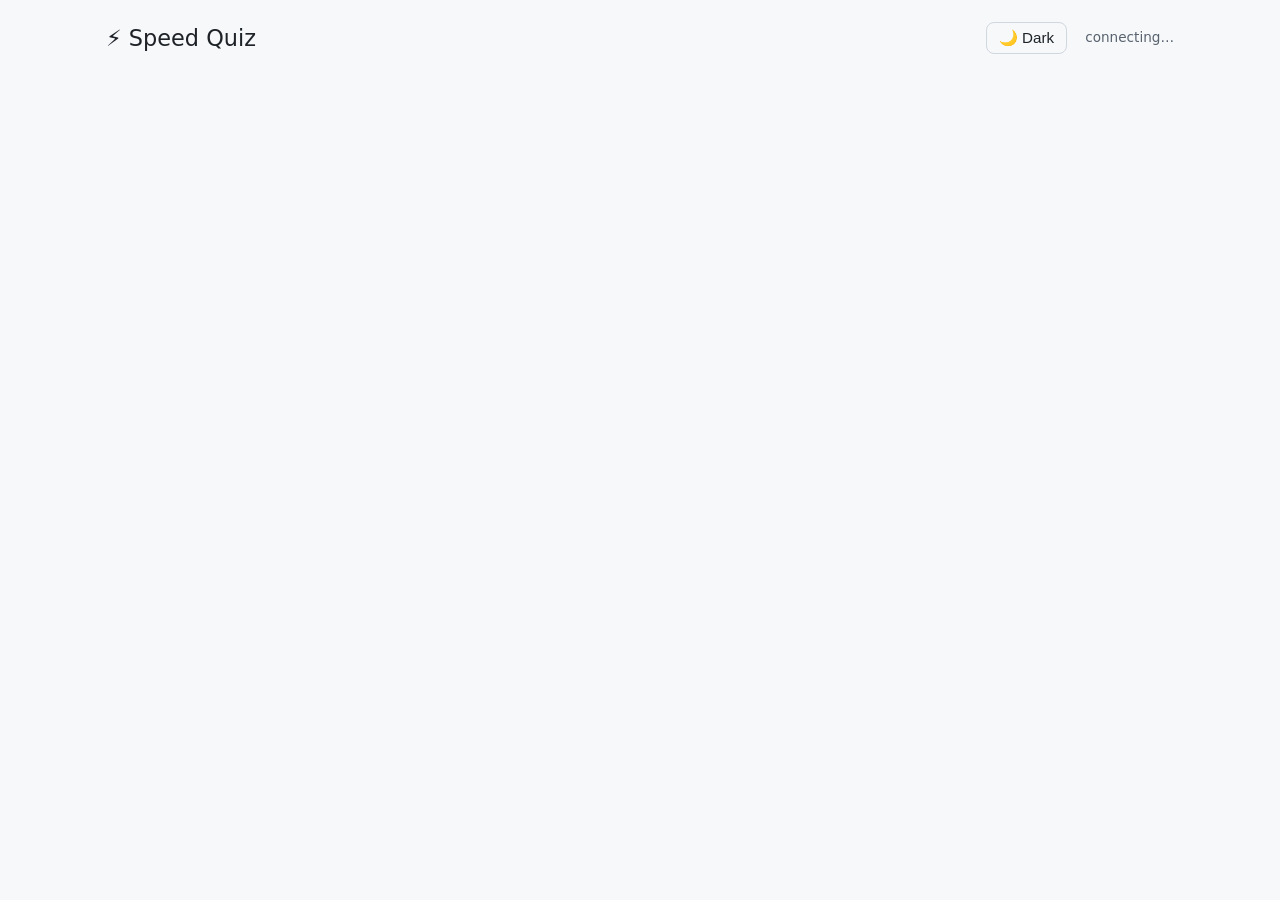
==== public/host.html @ 5c4080cc "Add light/dark theme toggle with system preference and persistence Fixes Tharsanan1/SpeedQuiz#3: tog" ====
<!DOCTYPE html>
<html lang="en">
<head>
<meta charset="utf-8">
<meta name="viewport" content="width=device-width, initial-scale=1">
<title>Speed Quiz — Host</title>
<link rel="stylesheet" href="app.css">
<script>try{var __t=localStorage.getItem('sq_theme');if(__t!=='light'&&__t!=='dark'){__t=(window.matchMedia&&matchMedia('(prefers-color-scheme: light)').matches)?'light':'dark';}document.documentElement.setAttribute('data-theme',__t);}catch(e){}</script>
</head>
<body>
<main class="wrap">
  <header class="topbar">
    <span class="logo small">⚡ Speed Quiz</span>
    <button type="button" class="btn theme-toggle" data-theme-toggle aria-label="Toggle dark mode">🌙 Dark</button>
    <span id="conn" class="conn">connecting…</span>
  </header>

  <!-- LOBBY -->
  <section id="view-lobby" class="card" hidden>
    <div class="lobby-grid">
      <div>
        <div class="muted">ROOM CODE</div>
        <div id="room-code" class="room-code">····</div>
        <div class="muted">Join link (share this)</div>
        <div class="joinrow">
          <code id="join-url" class="join-url"></code>
          <button id="copy-btn" class="btn">Copy</button>
        </div>
        <p class="muted">Players join from their own browsers — no install needed.</p>
        <div class="host-controls">
          <button id="start-btn" class="btn primary big" disabled>Start (need ≥ 2 players)</button>
        </div>
      </div>
      <div>
        <h2>Players (<span id="player-count">0</span>)</h2>
        <ul id="player-list" class="plist"></ul>
      </div>
    </div>
  </section>

  <!-- QUESTION -->
  <section id="view-question" class="card" hidden>
    <div class="qmeta">
      <span id="q-num" class="badge"></span>
      <span id="q-type" class="badge dim"></span>
      <span id="q-last" class="badge double" hidden>2× POINTS</span>
      <span id="q-host-badge" class="badge host">HOST</span>
    </div>
    <h2 id="q-prompt" class="prompt"></h2>
    <div class="timer"><div id="timer-fill" class="timer-fill"></div></div>
    <div id="q-countdown" class="countdown"></div>
    <form id="answer-form" autocomplete="off">
      <input id="answer-input" maxlength="200" placeholder="Type your answer, press Enter" autocomplete="off">
      <button type="submit" class="btn primary">Send</button>
    </form>
    <p id="answer-msg" class="answer-msg" hidden></p>
    <div id="q-progress" class="progress"></div>
    <ul id="q-answered" class="chips"></ul>
    <div class="host-controls">
      <button id="skip-btn" class="btn">Skip question</button>
      <button id="end-btn" class="btn danger">End game</button>
    </div>
  </section>

  <!-- REVEAL -->
  <section id="view-reveal" class="card" hidden>
    <div id="r-num" class="muted"></div>
    <h2 class="prompt">Answer: <span id="r-answer" class="correct-answer"></span></h2>
    <ul id="r-list" class="rlist"></ul>
  </section>

  <!-- LEADERBOARD -->
  <section id="view-leaderboard" class="card" hidden>
    <h2>Leaderboard</h2>
    <ol id="l-list" class="llist"></ol>
  </section>

  <!-- FINAL -->
  <section id="view-final" class="card" hidden>
    <h2>🏆 Final results</h2>
    <div id="podium" class="podium"></div>
    <ol id="f-list" class="llist"></ol>
    <div class="host-controls">
      <button id="again-btn" class="btn primary big">Play again (same room)</button>
      <button id="end-btn-2" class="btn danger">Back to lobby</button>
    </div>
  </section>

  <p id="fatal" class="error" hidden></p>
</main>
<script src="/socket.io/socket.io.js"></script>
<script src="theme.js"></script>
<script src="host.js"></script>
</body>
</html>
---- public/app.css ----
:root {
  --bg: #0d1117;
  --card: #161b22;
  --border: #30363d;
  --text: #f0f6fc;
  --muted: #8b949e;
  --accent: #2f81f7;
  --accent2: #1f6feb;
  --good: #3fb950;
  --bad: #f85149;
  --gold: #ffd700;
  --input-bg: #0d1117;
  --btn-bg: #21262d;
  --btn-hover: #30363d;
  --badge-bg: #21262d;
  --color-scheme: dark;
}
:root[data-theme="light"] {
  --bg: #f6f8fa;
  --card: #ffffff;
  --border: #d0d7de;
  --text: #1f2328;
  --muted: #59636e;
  --accent: #0969da;
  --accent2: #0969da;
  --good: #1a7f37;
  --bad: #d1242f;
  --gold: #9a6700;
  --input-bg: #ffffff;
  --btn-bg: #f6f8fa;
  --btn-hover: #eaeef2;
  --badge-bg: #eaeef2;
  --color-scheme: light;
}
* { box-sizing: border-box; }
html { color-scheme: var(--color-scheme); }
body {
  margin: 0;
  background: var(--bg);
  color: var(--text);
  font-family: system-ui, -apple-system, "Segoe UI", Roboto, sans-serif;
  font-size: 18px;
  line-height: 1.45;
}
.wrap { max-width: 1100px; margin: 0 auto; padding: 16px; }
.wrap.narrow { max-width: 560px; }
.logo { font-size: 2.4rem; margin: 0.4em 0 0.1em; }
.logo.small { font-size: 1.4rem; margin: 0; }
.tagline { color: var(--muted); margin-top: 0; }
.topbar { display: flex; align-items: center; gap: 12px; margin-bottom: 12px; }
.conn { margin-left: auto; color: var(--muted); font-size: 0.85rem; }
.conn.on { color: var(--good); }
.me { color: var(--muted); font-size: 0.95rem; }
.card {
  background: var(--card);
  border: 1px solid var(--border);
  border-radius: 12px;
  padding: 24px;
  margin-bottom: 16px;
}
.card h2 { margin-top: 0; }
.muted { color: var(--muted); }
.field { display: block; margin: 12px 0; }
.field span { display: block; margin-bottom: 6px; color: var(--muted); font-size: 0.95rem; }
input {
  width: 100%;
  font-size: 1.3rem;
  padding: 12px 14px;
  border-radius: 8px;
  border: 1px solid var(--border);
  background: var(--input-bg);
  color: var(--text);
}
input:focus { outline: 2px solid var(--accent); border-color: var(--accent); }
.room-input { text-transform: uppercase; font-weight: 700; letter-spacing: 0.3em; text-align: center; }
.btn {
  font-size: 1.1rem;
  padding: 12px 20px;
  border-radius: 8px;
  border: 1px solid var(--border);
  background: var(--btn-bg);
  color: var(--text);
  cursor: pointer;
  margin: 6px 6px 6px 0;
}
.btn:hover:not(:disabled) { background: var(--btn-hover); }
.btn:disabled { opacity: 0.45; cursor: not-allowed; }
.btn.primary { background: var(--accent2); border-color: var(--accent2); color: #fff; }
.btn.primary:hover:not(:disabled) { background: var(--accent); }
.btn.danger { background: transparent; border-color: var(--bad); color: var(--bad); }
.btn.big { font-size: 1.35rem; padding: 14px 28px; }
.error { color: var(--bad); font-weight: 600; }
.room-code { font-size: 3.4rem; font-weight: 800; letter-spacing: 0.25em; margin: 4px 0 12px; }
.small-code { font-size: 2rem; }
.joinrow { display: flex; gap: 8px; align-items: center; flex-wrap: wrap; }
.join-url { font-size: 1.05rem; background: var(--input-bg); padding: 10px 12px; border-radius: 8px; border: 1px solid var(--border); word-break: break-all; }
.lobby-grid { display: grid; grid-template-columns: 1.2fr 1fr; gap: 24px; }
@media (max-width: 760px) { .lobby-grid { grid-template-columns: 1fr; } }
.plist { list-style: none; padding: 0; margin: 0; }
.plist li {
  display: flex; align-items: center; gap: 10px;
  padding: 10px 12px; border: 1px solid var(--border);
  border-radius: 8px; margin-bottom: 8px; font-size: 1.2rem;
}
.dot { width: 16px; height: 16px; border-radius: 50%; flex: none; }
.plist .off { color: var(--muted); font-size: 0.85rem; margin-left: auto; }
.plist .kick { margin-left: auto; font-size: 0.9rem; padding: 4px 10px; }
.host-tag { font-size: 0.75rem; background: var(--gold); color: #000; border-radius: 4px; padding: 2px 6px; font-weight: 700; }
.qmeta { display: flex; gap: 8px; margin-bottom: 8px; flex-wrap: wrap; }
.badge { background: var(--badge-bg); border: 1px solid var(--border); border-radius: 6px; padding: 4px 12px; font-weight: 700; }
.badge.dim { color: var(--muted); font-weight: 400; text-transform: capitalize; }
.badge.double { background: #5a2d0c; border-color: #f58231; color: #ffb86b; }
.badge.host { background: #3a2f00; border-color: var(--gold); color: var(--gold); }
.prompt { font-size: 2rem; margin: 0.3em 0 0.6em; }
.timer { height: 22px; background: var(--input-bg); border: 1px solid var(--border); border-radius: 11px; overflow: hidden; }
.timer-fill { height: 100%; width: 100%; background: linear-gradient(90deg, var(--good), var(--gold)); transition: width 0.2s linear; }
.timer-fill.low { background: var(--bad); }
.countdown { font-size: 2.6rem; font-weight: 800; text-align: center; margin: 8px 0; }
#answer-form { display: flex; gap: 8px; }
#answer-form input { flex: 1; }
.answer-msg { font-size: 1.15rem; font-weight: 600; }
.answer-msg.good { color: var(--good); }
.answer-msg.bad { color: var(--bad); }
.shake { animation: shake 0.4s; border-color: var(--bad) !important; }
@keyframes shake {
  0%, 100% { transform: translateX(0); }
  25% { transform: translateX(-8px); }
  50% { transform: translateX(8px); }
  75% { transform: translateX(-4px); }
}
.progress { font-size: 1.4rem; font-weight: 700; margin: 12px 0 6px; }
.chips { list-style: none; padding: 0; margin: 0; display: flex; flex-wrap: wrap; gap: 8px; }
.chips li { border: 2px solid; border-radius: 20px; padding: 4px 14px; font-weight: 600; }
.correct-answer { color: var(--good); }
.rlist { list-style: none; padding: 0; }
.rlist li { display: flex; gap: 10px; align-items: baseline; padding: 8px 4px; border-bottom: 1px solid var(--border); font-size: 1.25rem; }
.rlist .pts { margin-left: auto; font-weight: 800; white-space: nowrap; }
.rlist .time { color: var(--muted); font-size: 0.95rem; }
.rlist .miss { color: var(--muted); }
.llist { list-style: none; padding: 0; counter-reset: rank; }
.llist li { display: flex; gap: 12px; align-items: center; padding: 10px 12px; border: 1px solid var(--border); border-radius: 8px; margin-bottom: 8px; font-size: 1.3rem; }
.llist .rank { font-weight: 800; min-width: 2.2em; color: var(--muted); }
.llist .score { margin-left: auto; font-weight: 800; }
.llist .delta-up { color: var(--good); font-weight: 700; }
.llist .delta-dn { color: var(--bad); font-weight: 700; }
.llist li.me-row { border-color: var(--accent); }
.podium { display: flex; gap: 12px; align-items: flex-end; margin: 16px 0 24px; }
.podium .step { flex: 1; text-align: center; border: 1px solid var(--border); border-radius: 10px; padding: 16px 8px; }
.podium .first { border-color: var(--gold); background: #2a2300; min-height: 150px; }
.podium .second { min-height: 120px; }
.podium .third { min-height: 100px; }
.podium .medal { font-size: 2.4rem; }
.podium .pname { font-size: 1.3rem; font-weight: 700; }
.podium .pscore { color: var(--muted); }
.host-controls { margin-top: 16px; padding-top: 12px; border-top: 1px solid var(--border); }
/* Typing questions: prevent selecting/copying the prompt text so it must be typed. */
.prompt.no-copy {
  user-select: none;
  -webkit-user-select: none;
  -moz-user-select: none;
  -ms-user-select: none;
}
.theme-toggle {
  margin-left: auto;
  font-size: 0.95rem;
  padding: 6px 12px;
  white-space: nowrap;
}
.topbar .conn { margin-left: 0; }
.topbar .theme-toggle { margin-left: auto; }
.topbar .theme-toggle + .conn, .topbar .conn + .theme-toggle { margin-left: 0; }
:root[data-theme="light"] .podium .first { background: #fff8e1; }
:root[data-theme="light"] .badge.double { background: #fff1e5; }
:root[data-theme="light"] .badge.host { background: #fff8e1; }
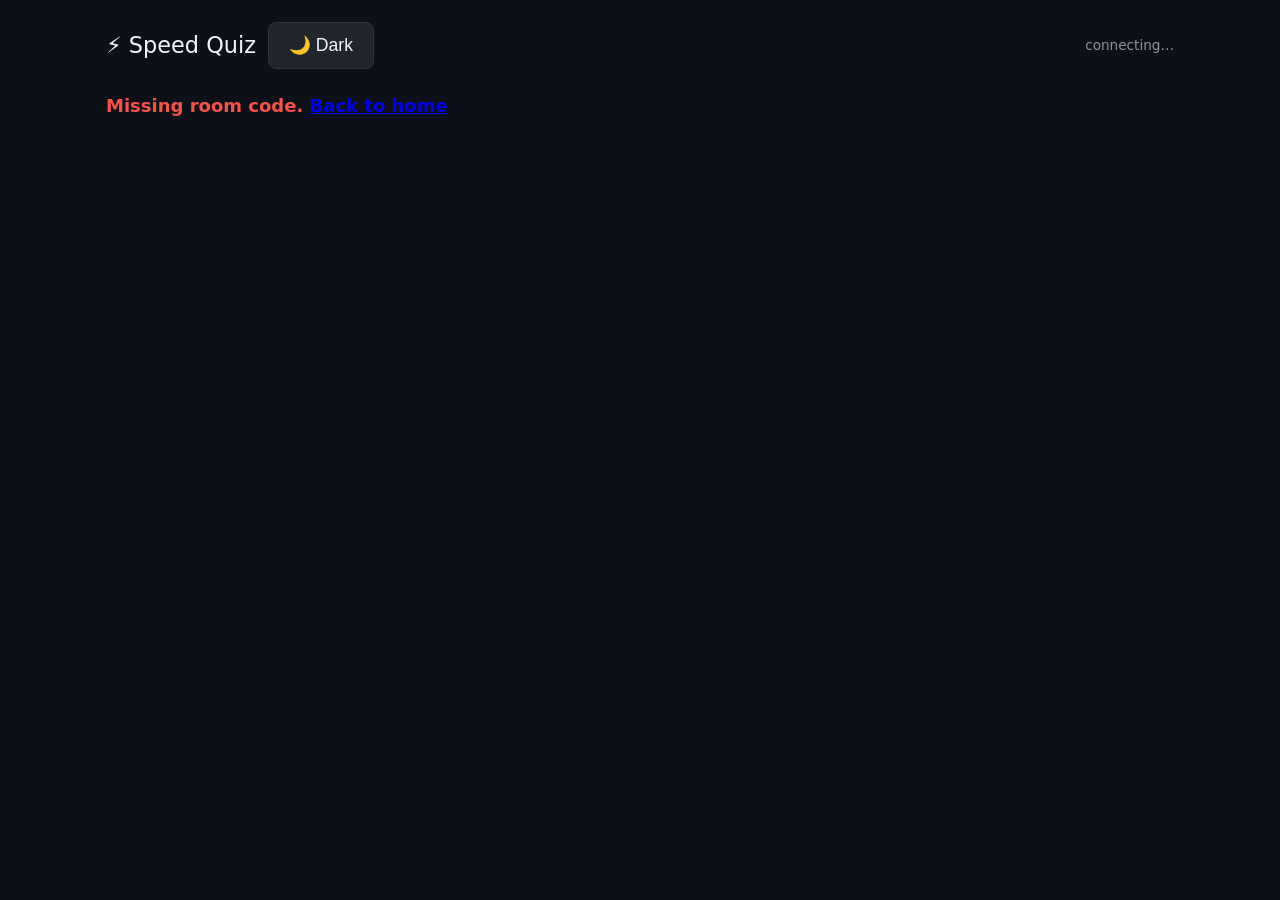
==== commit fe2061ee: "Add reveal/leaderboard countdowns and resend phase state on catch-up (#13)" ====
--- a/public/host.html
+++ b/public/host.html
@@ -66,12 +66,16 @@
   <section id="view-reveal" class="card" hidden>
     <div id="r-num" class="muted"></div>
     <h2 class="prompt">Answer: <span id="r-answer" class="correct-answer"></span></h2>
+    <div class="timer"><div id="r-timer-fill" class="timer-fill"></div></div>
+    <div id="r-countdown" class="countdown"></div>
     <ul id="r-list" class="rlist"></ul>
   </section>
 
   <!-- LEADERBOARD -->
   <section id="view-leaderboard" class="card" hidden>
     <h2>Leaderboard</h2>
+    <div class="timer"><div id="l-timer-fill" class="timer-fill"></div></div>
+    <div id="l-countdown" class="countdown"></div>
     <ol id="l-list" class="llist"></ol>
   </section>
 
--- a/public/app.css
+++ b/public/app.css
@@ -9,31 +9,8 @@
   --good: #3fb950;
   --bad: #f85149;
   --gold: #ffd700;
-  --input-bg: #0d1117;
-  --btn-bg: #21262d;
-  --btn-hover: #30363d;
-  --badge-bg: #21262d;
-  --color-scheme: dark;
-}
-:root[data-theme="light"] {
-  --bg: #f6f8fa;
-  --card: #ffffff;
-  --border: #d0d7de;
-  --text: #1f2328;
-  --muted: #59636e;
-  --accent: #0969da;
-  --accent2: #0969da;
-  --good: #1a7f37;
-  --bad: #d1242f;
-  --gold: #9a6700;
-  --input-bg: #ffffff;
-  --btn-bg: #f6f8fa;
-  --btn-hover: #eaeef2;
-  --badge-bg: #eaeef2;
-  --color-scheme: light;
 }
 * { box-sizing: border-box; }
-html { color-scheme: var(--color-scheme); }
 body {
   margin: 0;
   background: var(--bg);
@@ -68,7 +45,7 @@
   padding: 12px 14px;
   border-radius: 8px;
   border: 1px solid var(--border);
-  background: var(--input-bg);
+  background: #0d1117;
   color: var(--text);
 }
 input:focus { outline: 2px solid var(--accent); border-color: var(--accent); }
@@ -78,12 +55,12 @@
   padding: 12px 20px;
   border-radius: 8px;
   border: 1px solid var(--border);
-  background: var(--btn-bg);
+  background: #21262d;
   color: var(--text);
   cursor: pointer;
   margin: 6px 6px 6px 0;
 }
-.btn:hover:not(:disabled) { background: var(--btn-hover); }
+.btn:hover:not(:disabled) { background: #30363d; }
 .btn:disabled { opacity: 0.45; cursor: not-allowed; }
 .btn.primary { background: var(--accent2); border-color: var(--accent2); color: #fff; }
 .btn.primary:hover:not(:disabled) { background: var(--accent); }
@@ -93,7 +70,7 @@
 .room-code { font-size: 3.4rem; font-weight: 800; letter-spacing: 0.25em; margin: 4px 0 12px; }
 .small-code { font-size: 2rem; }
 .joinrow { display: flex; gap: 8px; align-items: center; flex-wrap: wrap; }
-.join-url { font-size: 1.05rem; background: var(--input-bg); padding: 10px 12px; border-radius: 8px; border: 1px solid var(--border); word-break: break-all; }
+.join-url { font-size: 1.05rem; background: #0d1117; padding: 10px 12px; border-radius: 8px; border: 1px solid var(--border); word-break: break-all; }
 .lobby-grid { display: grid; grid-template-columns: 1.2fr 1fr; gap: 24px; }
 @media (max-width: 760px) { .lobby-grid { grid-template-columns: 1fr; } }
 .plist { list-style: none; padding: 0; margin: 0; }
@@ -107,12 +84,12 @@
 .plist .kick { margin-left: auto; font-size: 0.9rem; padding: 4px 10px; }
 .host-tag { font-size: 0.75rem; background: var(--gold); color: #000; border-radius: 4px; padding: 2px 6px; font-weight: 700; }
 .qmeta { display: flex; gap: 8px; margin-bottom: 8px; flex-wrap: wrap; }
-.badge { background: var(--badge-bg); border: 1px solid var(--border); border-radius: 6px; padding: 4px 12px; font-weight: 700; }
+.badge { background: #21262d; border: 1px solid var(--border); border-radius: 6px; padding: 4px 12px; font-weight: 700; }
 .badge.dim { color: var(--muted); font-weight: 400; text-transform: capitalize; }
 .badge.double { background: #5a2d0c; border-color: #f58231; color: #ffb86b; }
 .badge.host { background: #3a2f00; border-color: var(--gold); color: var(--gold); }
 .prompt { font-size: 2rem; margin: 0.3em 0 0.6em; }
-.timer { height: 22px; background: var(--input-bg); border: 1px solid var(--border); border-radius: 11px; overflow: hidden; }
+.timer { height: 22px; background: #0d1117; border: 1px solid var(--border); border-radius: 11px; overflow: hidden; }
 .timer-fill { height: 100%; width: 100%; background: linear-gradient(90deg, var(--good), var(--gold)); transition: width 0.2s linear; }
 .timer-fill.low { background: var(--bad); }
 .countdown { font-size: 2.6rem; font-weight: 800; text-align: center; margin: 8px 0; }
@@ -160,15 +137,3 @@
   -moz-user-select: none;
   -ms-user-select: none;
 }
-.theme-toggle {
-  margin-left: auto;
-  font-size: 0.95rem;
-  padding: 6px 12px;
-  white-space: nowrap;
-}
-.topbar .conn { margin-left: 0; }
-.topbar .theme-toggle { margin-left: auto; }
-.topbar .theme-toggle + .conn, .topbar .conn + .theme-toggle { margin-left: 0; }
-:root[data-theme="light"] .podium .first { background: #fff8e1; }
-:root[data-theme="light"] .badge.double { background: #fff1e5; }
-:root[data-theme="light"] .badge.host { background: #fff8e1; }
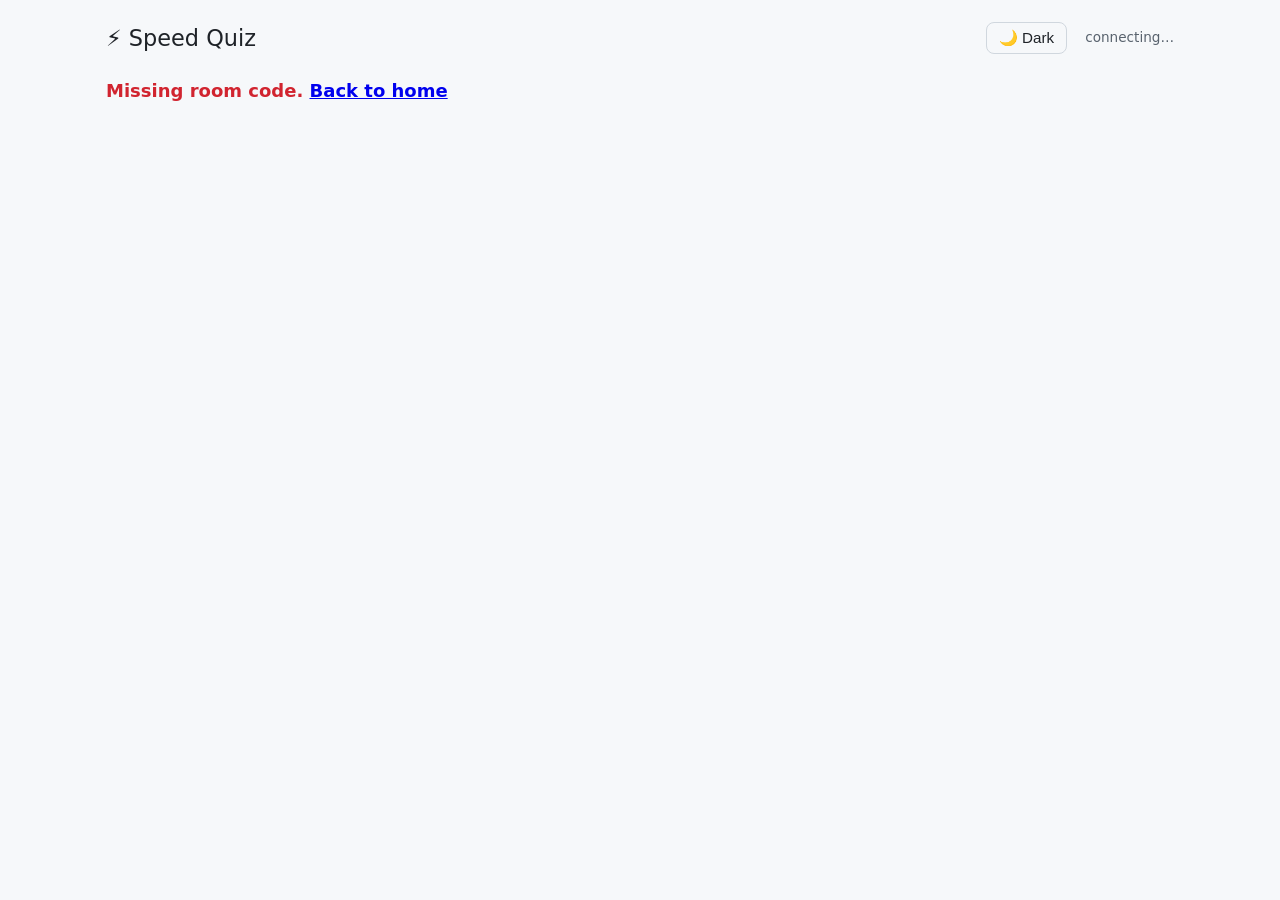
==== commit f3abbe2d: "Make wrong-answer lockout configurable at game creation Instead of removing lockout (#12), the host " ====
--- a/public/host.html
+++ b/public/host.html
@@ -27,6 +27,7 @@
           <button id="copy-btn" class="btn">Copy</button>
         </div>
         <p class="muted">Players join from their own browsers — no install needed.</p>
+        <p id="lockout-note" class="muted"></p>
         <div class="host-controls">
           <button id="start-btn" class="btn primary big" disabled>Start (need ≥ 2 players)</button>
         </div>
--- a/public/app.css
+++ b/public/app.css
@@ -9,8 +9,31 @@
   --good: #3fb950;
   --bad: #f85149;
   --gold: #ffd700;
+  --input-bg: #0d1117;
+  --btn-bg: #21262d;
+  --btn-hover: #30363d;
+  --badge-bg: #21262d;
+  --color-scheme: dark;
+}
+:root[data-theme="light"] {
+  --bg: #f6f8fa;
+  --card: #ffffff;
+  --border: #d0d7de;
+  --text: #1f2328;
+  --muted: #59636e;
+  --accent: #0969da;
+  --accent2: #0969da;
+  --good: #1a7f37;
+  --bad: #d1242f;
+  --gold: #9a6700;
+  --input-bg: #ffffff;
+  --btn-bg: #f6f8fa;
+  --btn-hover: #eaeef2;
+  --badge-bg: #eaeef2;
+  --color-scheme: light;
 }
 * { box-sizing: border-box; }
+html { color-scheme: var(--color-scheme); }
 body {
   margin: 0;
   background: var(--bg);
@@ -45,22 +68,32 @@
   padding: 12px 14px;
   border-radius: 8px;
   border: 1px solid var(--border);
-  background: #0d1117;
+  background: var(--input-bg);
   color: var(--text);
 }
 input:focus { outline: 2px solid var(--accent); border-color: var(--accent); }
+select {
+  width: 100%;
+  font-size: 1.15rem;
+  padding: 12px 14px;
+  border-radius: 8px;
+  border: 1px solid var(--border);
+  background: var(--input-bg);
+  color: var(--text);
+}
+select:focus { outline: 2px solid var(--accent); border-color: var(--accent); }
 .room-input { text-transform: uppercase; font-weight: 700; letter-spacing: 0.3em; text-align: center; }
 .btn {
   font-size: 1.1rem;
   padding: 12px 20px;
   border-radius: 8px;
   border: 1px solid var(--border);
-  background: #21262d;
+  background: var(--btn-bg);
   color: var(--text);
   cursor: pointer;
   margin: 6px 6px 6px 0;
 }
-.btn:hover:not(:disabled) { background: #30363d; }
+.btn:hover:not(:disabled) { background: var(--btn-hover); }
 .btn:disabled { opacity: 0.45; cursor: not-allowed; }
 .btn.primary { background: var(--accent2); border-color: var(--accent2); color: #fff; }
 .btn.primary:hover:not(:disabled) { background: var(--accent); }
@@ -70,7 +103,7 @@
 .room-code { font-size: 3.4rem; font-weight: 800; letter-spacing: 0.25em; margin: 4px 0 12px; }
 .small-code { font-size: 2rem; }
 .joinrow { display: flex; gap: 8px; align-items: center; flex-wrap: wrap; }
-.join-url { font-size: 1.05rem; background: #0d1117; padding: 10px 12px; border-radius: 8px; border: 1px solid var(--border); word-break: break-all; }
+.join-url { font-size: 1.05rem; background: var(--input-bg); padding: 10px 12px; border-radius: 8px; border: 1px solid var(--border); word-break: break-all; }
 .lobby-grid { display: grid; grid-template-columns: 1.2fr 1fr; gap: 24px; }
 @media (max-width: 760px) { .lobby-grid { grid-template-columns: 1fr; } }
 .plist { list-style: none; padding: 0; margin: 0; }
@@ -84,12 +117,12 @@
 .plist .kick { margin-left: auto; font-size: 0.9rem; padding: 4px 10px; }
 .host-tag { font-size: 0.75rem; background: var(--gold); color: #000; border-radius: 4px; padding: 2px 6px; font-weight: 700; }
 .qmeta { display: flex; gap: 8px; margin-bottom: 8px; flex-wrap: wrap; }
-.badge { background: #21262d; border: 1px solid var(--border); border-radius: 6px; padding: 4px 12px; font-weight: 700; }
+.badge { background: var(--badge-bg); border: 1px solid var(--border); border-radius: 6px; padding: 4px 12px; font-weight: 700; }
 .badge.dim { color: var(--muted); font-weight: 400; text-transform: capitalize; }
 .badge.double { background: #5a2d0c; border-color: #f58231; color: #ffb86b; }
 .badge.host { background: #3a2f00; border-color: var(--gold); color: var(--gold); }
 .prompt { font-size: 2rem; margin: 0.3em 0 0.6em; }
-.timer { height: 22px; background: #0d1117; border: 1px solid var(--border); border-radius: 11px; overflow: hidden; }
+.timer { height: 22px; background: var(--input-bg); border: 1px solid var(--border); border-radius: 11px; overflow: hidden; }
 .timer-fill { height: 100%; width: 100%; background: linear-gradient(90deg, var(--good), var(--gold)); transition: width 0.2s linear; }
 .timer-fill.low { background: var(--bad); }
 .countdown { font-size: 2.6rem; font-weight: 800; text-align: center; margin: 8px 0; }
@@ -137,3 +170,15 @@
   -moz-user-select: none;
   -ms-user-select: none;
 }
+.theme-toggle {
+  margin-left: auto;
+  font-size: 0.95rem;
+  padding: 6px 12px;
+  white-space: nowrap;
+}
+.topbar .conn { margin-left: 0; }
+.topbar .theme-toggle { margin-left: auto; }
+.topbar .theme-toggle + .conn, .topbar .conn + .theme-toggle { margin-left: 0; }
+:root[data-theme="light"] .podium .first { background: #fff8e1; }
+:root[data-theme="light"] .badge.double { background: #fff1e5; }
+:root[data-theme="light"] .badge.host { background: #fff8e1; }
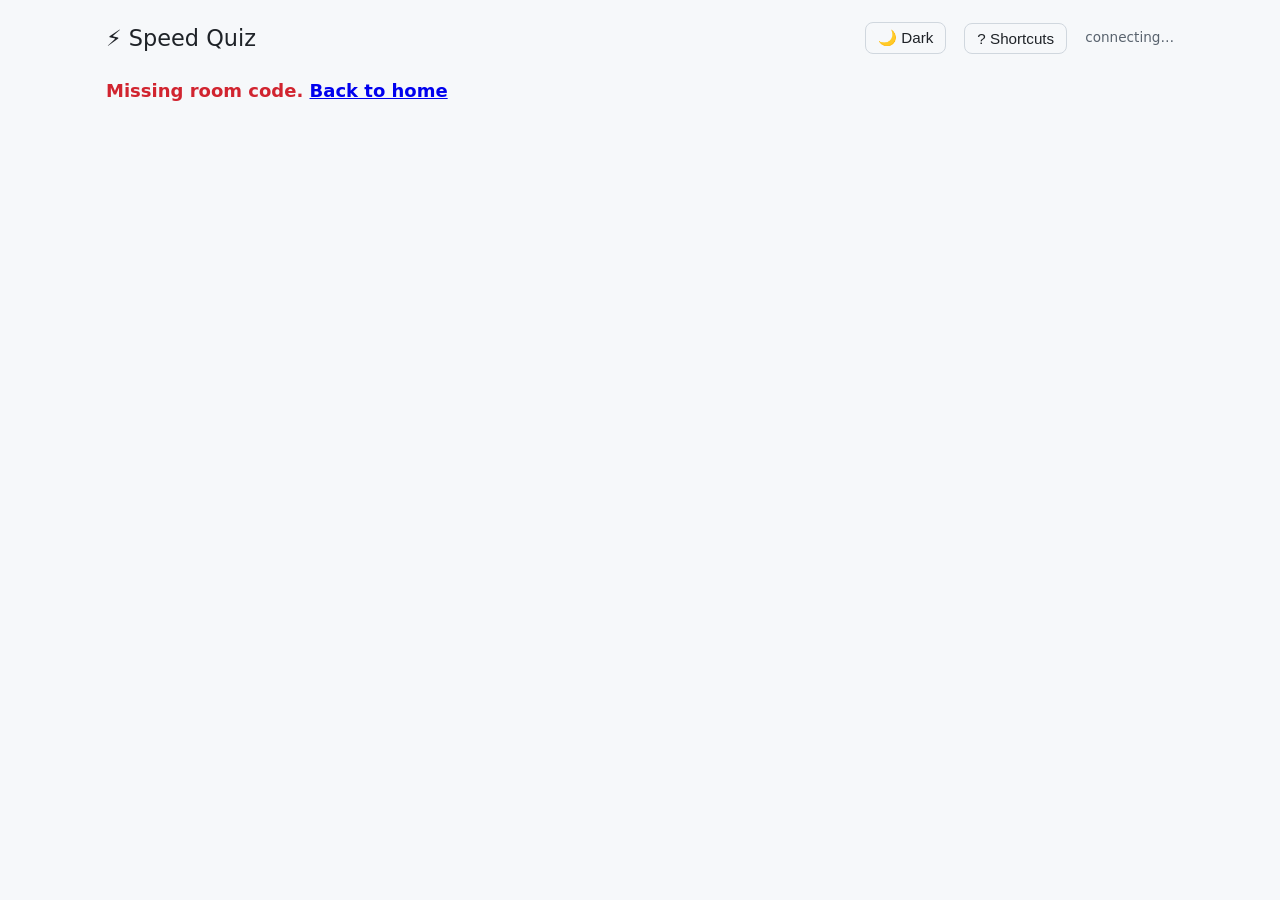
==== commit b4007d00: "Add keyboard shortcuts for quiz interaction - S start, N/ArrowRight skip, E end, R play-again (host)" ====
--- a/public/host.html
+++ b/public/host.html
@@ -12,6 +12,7 @@
   <header class="topbar">
     <span class="logo small">⚡ Speed Quiz</span>
     <button type="button" class="btn theme-toggle" data-theme-toggle aria-label="Toggle dark mode">🌙 Dark</button>
+    <button type="button" class="btn shortcuts-btn" id="shortcuts-btn" aria-label="Show keyboard shortcuts">? Shortcuts</button>
     <span id="conn" class="conn">connecting…</span>
   </header>
 
@@ -29,7 +30,7 @@
         <p class="muted">Players join from their own browsers — no install needed.</p>
         <p id="lockout-note" class="muted"></p>
         <div class="host-controls">
-          <button id="start-btn" class="btn primary big" disabled>Start (need ≥ 2 players)</button>
+          <button id="start-btn" class="btn primary big" disabled aria-keyshortcuts="s alt+s">Start (need ≥ 2 players)</button>
         </div>
       </div>
       <div>
@@ -58,8 +59,8 @@
     <div id="q-progress" class="progress"></div>
     <ul id="q-answered" class="chips"></ul>
     <div class="host-controls">
-      <button id="skip-btn" class="btn">Skip question</button>
-      <button id="end-btn" class="btn danger">End game</button>
+      <button id="skip-btn" class="btn" aria-keyshortcuts="n ArrowRight alt+n">Skip question <kbd>N</kbd></button>
+      <button id="end-btn" class="btn danger" aria-keyshortcuts="e alt+e">End game <kbd>E</kbd></button>
     </div>
   </section>
 
@@ -86,10 +87,29 @@
     <div id="podium" class="podium"></div>
     <ol id="f-list" class="llist"></ol>
     <div class="host-controls">
-      <button id="again-btn" class="btn primary big">Play again (same room)</button>
-      <button id="end-btn-2" class="btn danger">Back to lobby</button>
+      <button id="again-btn" class="btn primary big" aria-keyshortcuts="r alt+r">Play again (same room) <kbd>R</kbd></button>
+      <button id="end-btn-2" class="btn danger" aria-keyshortcuts="e alt+e">Back to lobby <kbd>E</kbd></button>
     </div>
   </section>
+
+  <div id="shortcuts-overlay" class="shortcuts-overlay" hidden>
+    <div class="shortcuts-dialog" role="dialog" aria-modal="true" aria-labelledby="shortcuts-title">
+      <h3 id="shortcuts-title">Keyboard shortcuts</h3>
+      <table class="shortcuts-table">
+        <tr><th>Key</th><th>Action</th></tr>
+        <tr><td><kbd>S</kbd> / <kbd>Alt+S</kbd></td><td>Start game (lobby, host)</td></tr>
+        <tr><td><kbd>N</kbd> / <kbd>→</kbd></td><td>Skip question (host)</td></tr>
+        <tr><td><kbd>E</kbd></td><td>End game / back to lobby (host, with confirm)</td></tr>
+        <tr><td><kbd>R</kbd></td><td>Play again (final, host)</td></tr>
+        <tr><td><kbd>/</kbd></td><td>Focus answer box</td></tr>
+        <tr><td><kbd>Enter</kbd></td><td>Submit answer</td></tr>
+        <tr><td><kbd>Esc</kbd></td><td>Clear answer / close this help</td></tr>
+        <tr><td><kbd>?</kbd></td><td>Toggle this help</td></tr>
+      </table>
+      <p class="muted">Single-letter shortcuts are disabled while typing an answer — use <kbd>Alt</kbd>+letter instead.</p>
+      <button id="shortcuts-close" class="btn">Close [Esc]</button>
+    </div>
+  </div>
 
   <p id="fatal" class="error" hidden></p>
 </main>
--- a/public/app.css
+++ b/public/app.css
@@ -182,3 +182,44 @@
 :root[data-theme="light"] .podium .first { background: #fff8e1; }
 :root[data-theme="light"] .badge.double { background: #fff1e5; }
 :root[data-theme="light"] .badge.host { background: #fff8e1; }
+kbd {
+  background: var(--badge-bg);
+  border: 1px solid var(--border);
+  border-bottom-width: 2px;
+  border-radius: 6px;
+  padding: 1px 7px;
+  font-size: 0.9em;
+  font-family: inherit;
+  white-space: nowrap;
+}
+.btn .shortcuts-btn, .shortcuts-btn {
+  font-size: 0.95rem;
+  padding: 6px 12px;
+  white-space: nowrap;
+}
+.shortcuts-overlay {
+  position: fixed;
+  inset: 0;
+  background: rgba(0, 0, 0, 0.6);
+  display: flex;
+  align-items: center;
+  justify-content: center;
+  padding: 16px;
+  z-index: 50;
+}
+.shortcuts-overlay[hidden] { display: none; }
+.shortcuts-dialog {
+  background: var(--card);
+  border: 1px solid var(--border);
+  border-radius: 12px;
+  padding: 20px 22px;
+  max-width: 480px;
+  width: 100%;
+}
+.shortcuts-dialog h3 { margin-top: 0; }
+.shortcuts-table { width: 100%; border-collapse: collapse; margin: 12px 0; font-size: 1rem; }
+.shortcuts-table th, .shortcuts-table td {
+  text-align: left;
+  padding: 6px 8px;
+  border-bottom: 1px solid var(--border);
+}
